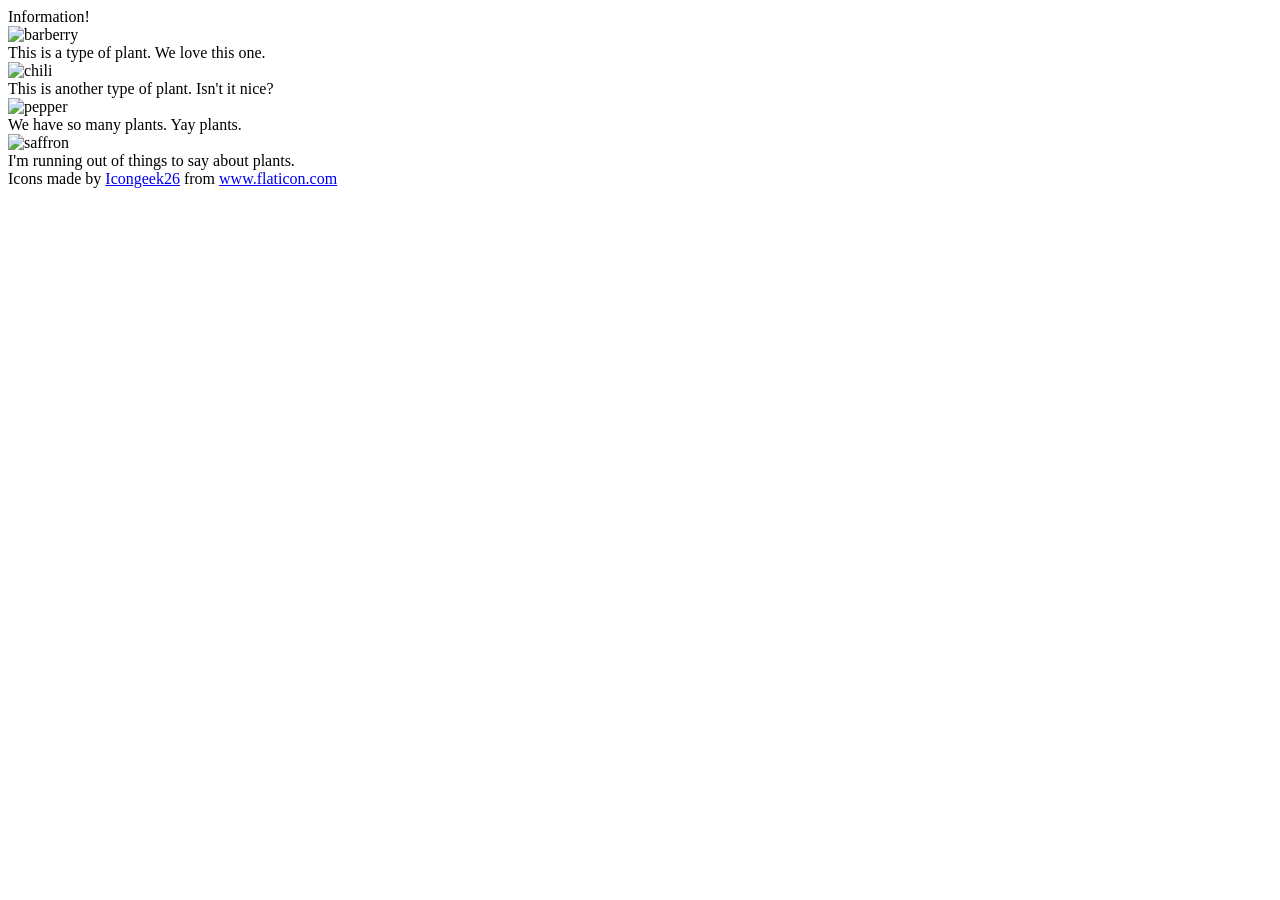
==== foundations/flex/04-flex-information/index.html @ 60efac68 "Edited HTML 04-flex-information" ====
<!DOCTYPE html>
<html lang="en">
  <head>
    <meta charset="UTF-8">
    <meta http-equiv="X-UA-Compatible" content="IE=edge">
    <meta name="viewport" content="width=device-width, initial-scale=1.0">
    <title>Information</title>
    <link rel="stylesheet" href="style.css">
  </head>
  <body>
    <div class="header">
      <!-- Title div -->
      <div class="title">Information!</div>

      <!-- Plants div -->
      <div class="plants">

        <!-- Barberry div -->
        <div class="barberry">
          <img src="./images/barberry.png" alt="barberry">
          <div class="text">This is a type of plant. We love this one.</div>
        </div>

        <!-- Chilli div -->
        <div class="chilli">
          <img src="./images/chilli.png" alt="chili">
          <div class="text">This is another type of plant. Isn't it nice?</div>
        </div>

        <!-- Pepper div -->
        <div class="pepper">
          <img src="./images/pepper.png" alt="pepper">
          <div class="text">We have so many plants. Yay plants.</div>
        </div>

        <!-- Saffron div -->
        <div class="saffron">
          <img src="./images/saffron.png" alt="saffron">
          <div class="text">I'm running out of things to say about plants.</div>
        </div>

      </div>

    </div>


    <!-- disregard this section, it's here to give attribution to the creator of these icons -->
    <div class="footer">
      <div>Icons made by <a href="https://www.flaticon.com/authors/icongeek26" title="Icongeek26">Icongeek26</a> from <a href="https://www.flaticon.com/" title="Flaticon">www.flaticon.com</a></div>
    </div>
  </body>
</html>
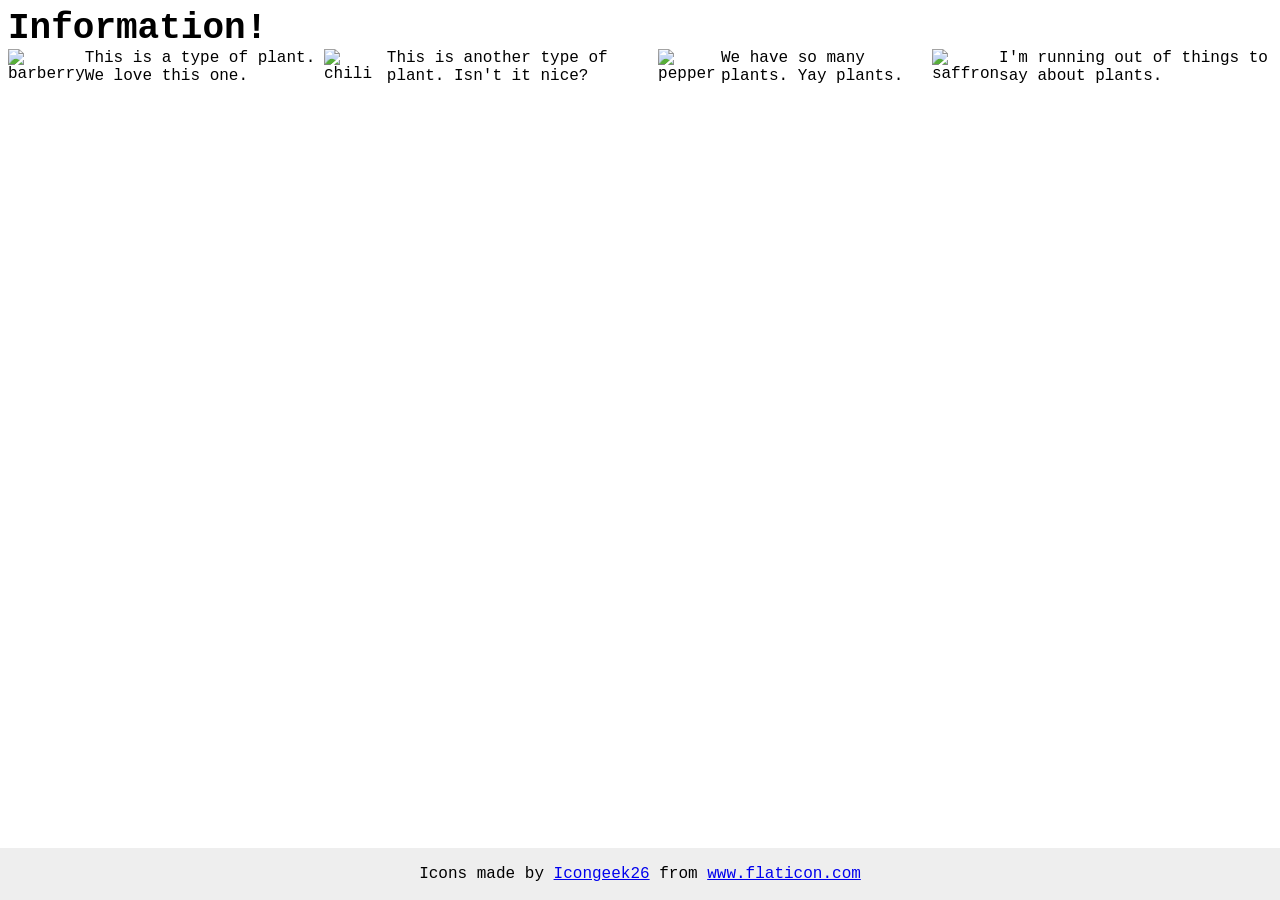
==== commit 27506e47: "decomposed the flex into two main flexboxes" ====
--- a/foundations/flex/04-flex-information/index.html
+++ b/foundations/flex/04-flex-information/index.html
@@ -8,10 +8,12 @@
     <link rel="stylesheet" href="style.css">
   </head>
   <body>
-    <div class="header">
+    <div class="top-header">
       <!-- Title div -->
       <div class="title">Information!</div>
+    </div>
 
+    <div class="lower-header">
       <!-- Plants div -->
       <div class="plants">
 
@@ -40,7 +42,6 @@
         </div>
 
       </div>
-
     </div>
 
 
--- a/foundations/flex/04-flex-information/style.css
+++ b/foundations/flex/04-flex-information/style.css
@@ -0,0 +1,43 @@
+body {
+  font-family: 'Courier New', Courier, monospace;
+}
+
+img {
+  width: 100px;
+  height: 100px;
+}
+
+.title {
+  font-size: 36px;
+  font-weight: 900;
+}
+
+/* do not edit this footer */
+.footer {
+  position: fixed;
+  bottom: 0;
+  left: 0;
+  right: 0;
+  height: 52px;
+  display: flex;
+  align-items: center;
+  justify-content: center;
+  background: #eee;
+}
+
+
+
+/* My Solutions */
+.top-header,
+.lower-header,
+.plants,
+.barberry,
+.chilli,
+.pepper,
+.saffron {
+  display: flex;
+}
+
+.top-header {
+  
+}
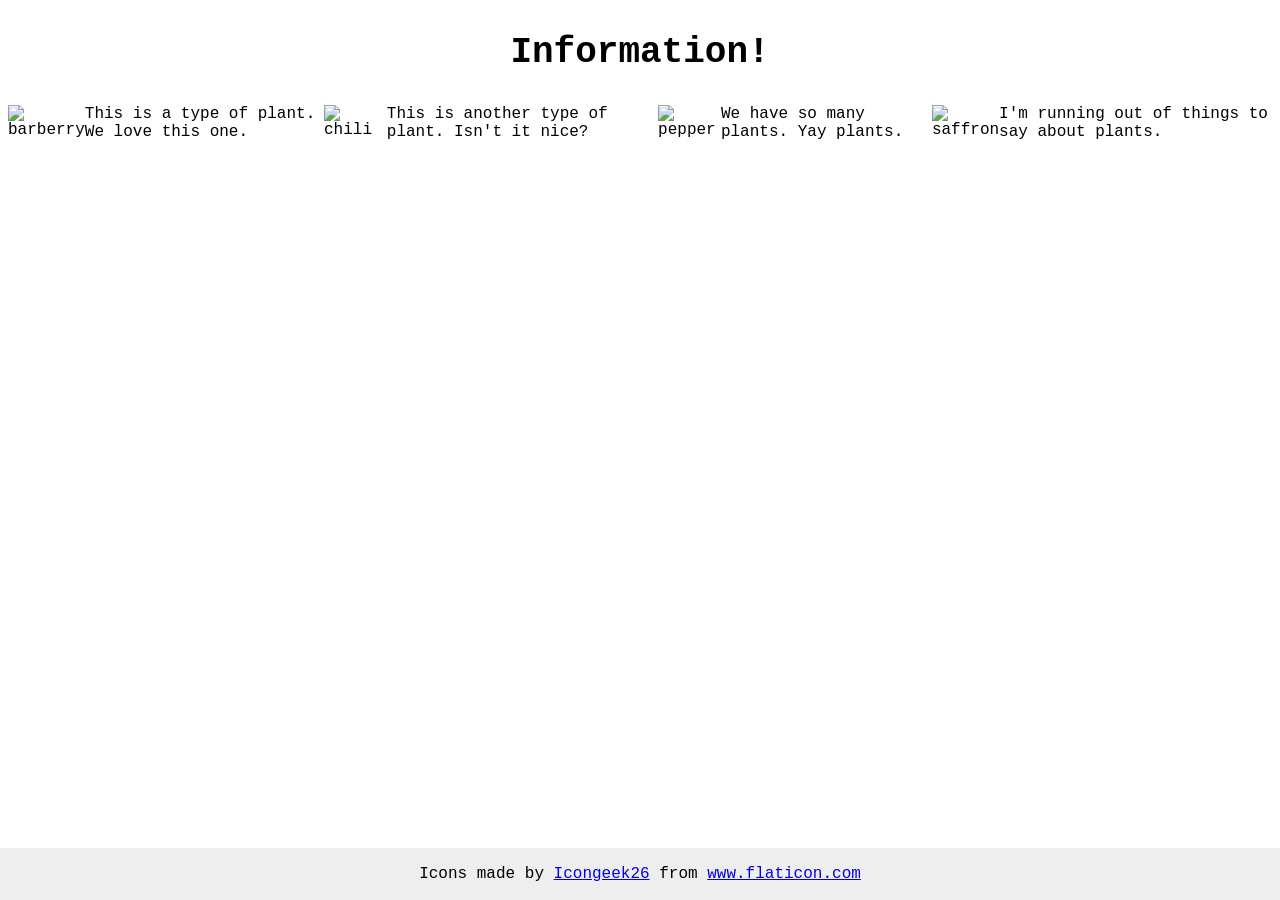
==== commit 60c8f70d: "Restructuring my logic again" ====
--- a/foundations/flex/04-flex-information/index.html
+++ b/foundations/flex/04-flex-information/index.html
@@ -13,7 +13,7 @@
       <div class="title">Information!</div>
     </div>
 
-    <div class="lower-header">
+    <div class="middle-header">
       <!-- Plants div -->
       <div class="plants">
 
@@ -44,6 +44,10 @@
       </div>
     </div>
 
+    <div class="lower-header">
+      <!-- Barberry div -->
+    </div>
+
 
     <!-- disregard this section, it's here to give attribution to the creator of these icons -->
     <div class="footer">
--- a/foundations/flex/04-flex-information/style.css
+++ b/foundations/flex/04-flex-information/style.css
@@ -38,6 +38,11 @@
   display: flex;
 }
 
+.plants {
+
+}
+
 .top-header {
-  
+  justify-content: center;
+  margin: 32px;
 }
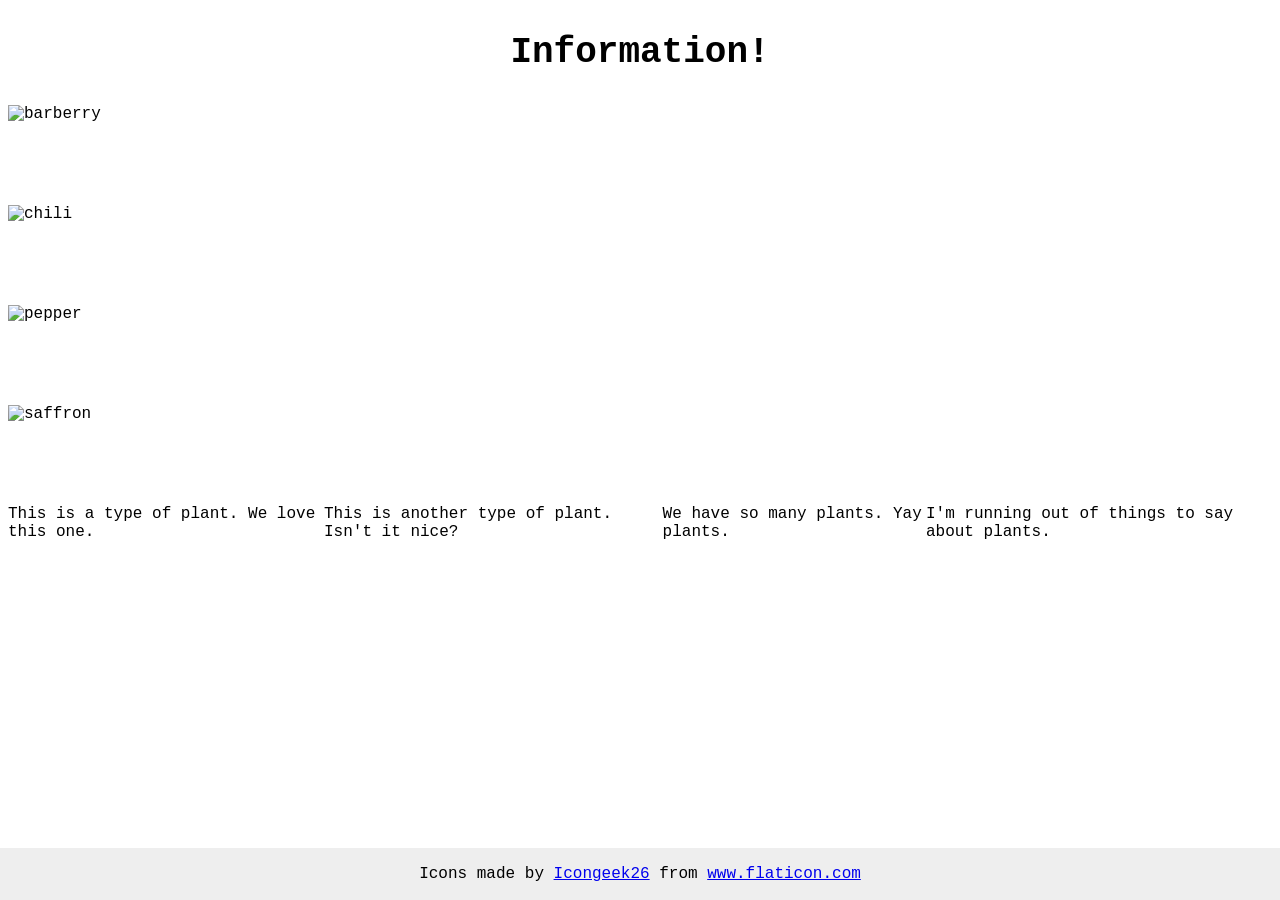
==== commit 35f20502: "Restructued the HTML, moving to CSS" ====
--- a/foundations/flex/04-flex-information/index.html
+++ b/foundations/flex/04-flex-information/index.html
@@ -13,39 +13,44 @@
       <div class="title">Information!</div>
     </div>
 
+    <!-- Plants image div -->
     <div class="middle-header">
-      <!-- Plants div -->
-      <div class="plants">
+      <!-- Barberry img -->
+      <div class="barberry">
+        <img src="./images/barberry.png" alt="barberry">
+      </div>
 
-        <!-- Barberry div -->
-        <div class="barberry">
-          <img src="./images/barberry.png" alt="barberry">
-          <div class="text">This is a type of plant. We love this one.</div>
-        </div>
+      <!-- Chilli img -->
+      <div class="chilli">
+        <img src="./images/chilli.png" alt="chili">
+      </div>
 
-        <!-- Chilli div -->
-        <div class="chilli">
-          <img src="./images/chilli.png" alt="chili">
-          <div class="text">This is another type of plant. Isn't it nice?</div>
-        </div>
+      <!-- Pepper img -->
+      <div class="pepper">
+        <img src="./images/pepper.png" alt="pepper">
+      </div>
 
-        <!-- Pepper div -->
-        <div class="pepper">
-          <img src="./images/pepper.png" alt="pepper">
-          <div class="text">We have so many plants. Yay plants.</div>
-        </div>
+      <!-- Saffron img -->
+      <div class="saffron">
+        <img src="./images/saffron.png" alt="saffron">
+      </div>
 
-        <!-- Saffron div -->
-        <div class="saffron">
-          <img src="./images/saffron.png" alt="saffron">
-          <div class="text">I'm running out of things to say about plants.</div>
-        </div>
-
-      </div>
     </div>
 
+    <!-- Plants text div -->
     <div class="lower-header">
-      <!-- Barberry div -->
+      <!-- Barberry text -->
+      <div class="text">This is a type of plant. We love this one.</div>
+
+      <!-- Chilli text -->
+      <div class="text">This is another type of plant. Isn't it nice?</div>
+
+      <!-- Pepper img -->
+      <div class="text">We have so many plants. Yay plants.</div>
+
+      <!-- Saffron div -->
+      <div class="text">I'm running out of things to say about plants.</div>
+
     </div>
 
 
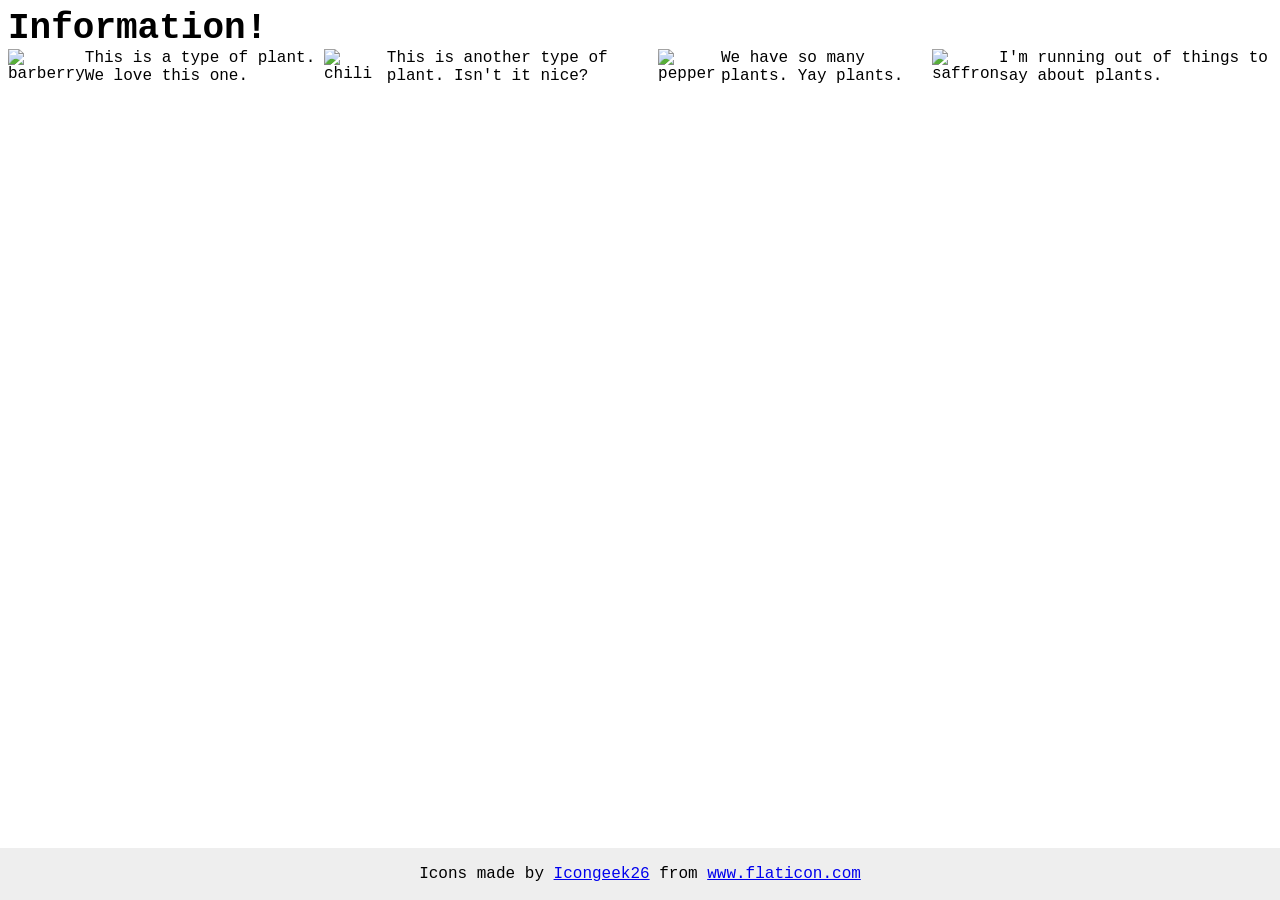
==== commit 54366750: "Reverted changes" ====
--- a/foundations/flex/04-flex-information/index.html
+++ b/foundations/flex/04-flex-information/index.html
@@ -8,51 +8,40 @@
     <link rel="stylesheet" href="style.css">
   </head>
   <body>
-    <div class="top-header">
+    <div class="header">
       <!-- Title div -->
       <div class="title">Information!</div>
     </div>
 
-    <!-- Plants image div -->
-    <div class="middle-header">
-      <!-- Barberry img -->
+    <!-- Plants div -->
+    <div class="plants">
+
+      <!-- Barberry div -->
       <div class="barberry">
         <img src="./images/barberry.png" alt="barberry">
+        <div class="text">This is a type of plant. We love this one.</div>
       </div>
 
-      <!-- Chilli img -->
+      <!-- Chilli div -->
       <div class="chilli">
         <img src="./images/chilli.png" alt="chili">
+        <div class="text">This is another type of plant. Isn't it nice?</div>
       </div>
 
-      <!-- Pepper img -->
+      <!-- Pepper div -->
       <div class="pepper">
         <img src="./images/pepper.png" alt="pepper">
+        <div class="text">We have so many plants. Yay plants.</div>
       </div>
 
-      <!-- Saffron img -->
+      <!-- Saffron div -->
       <div class="saffron">
         <img src="./images/saffron.png" alt="saffron">
+        <div class="text">I'm running out of things to say about plants.</div>
       </div>
 
     </div>
-
-    <!-- Plants text div -->
-    <div class="lower-header">
-      <!-- Barberry text -->
-      <div class="text">This is a type of plant. We love this one.</div>
-
-      <!-- Chilli text -->
-      <div class="text">This is another type of plant. Isn't it nice?</div>
-
-      <!-- Pepper img -->
-      <div class="text">We have so many plants. Yay plants.</div>
-
-      <!-- Saffron div -->
-      <div class="text">I'm running out of things to say about plants.</div>
-
-    </div>
-
+    
 
     <!-- disregard this section, it's here to give attribution to the creator of these icons -->
     <div class="footer">
--- a/foundations/flex/04-flex-information/style.css
+++ b/foundations/flex/04-flex-information/style.css
@@ -28,8 +28,7 @@
 
 
 /* My Solutions */
-.top-header,
-.lower-header,
+.header,
 .plants,
 .barberry,
 .chilli,
